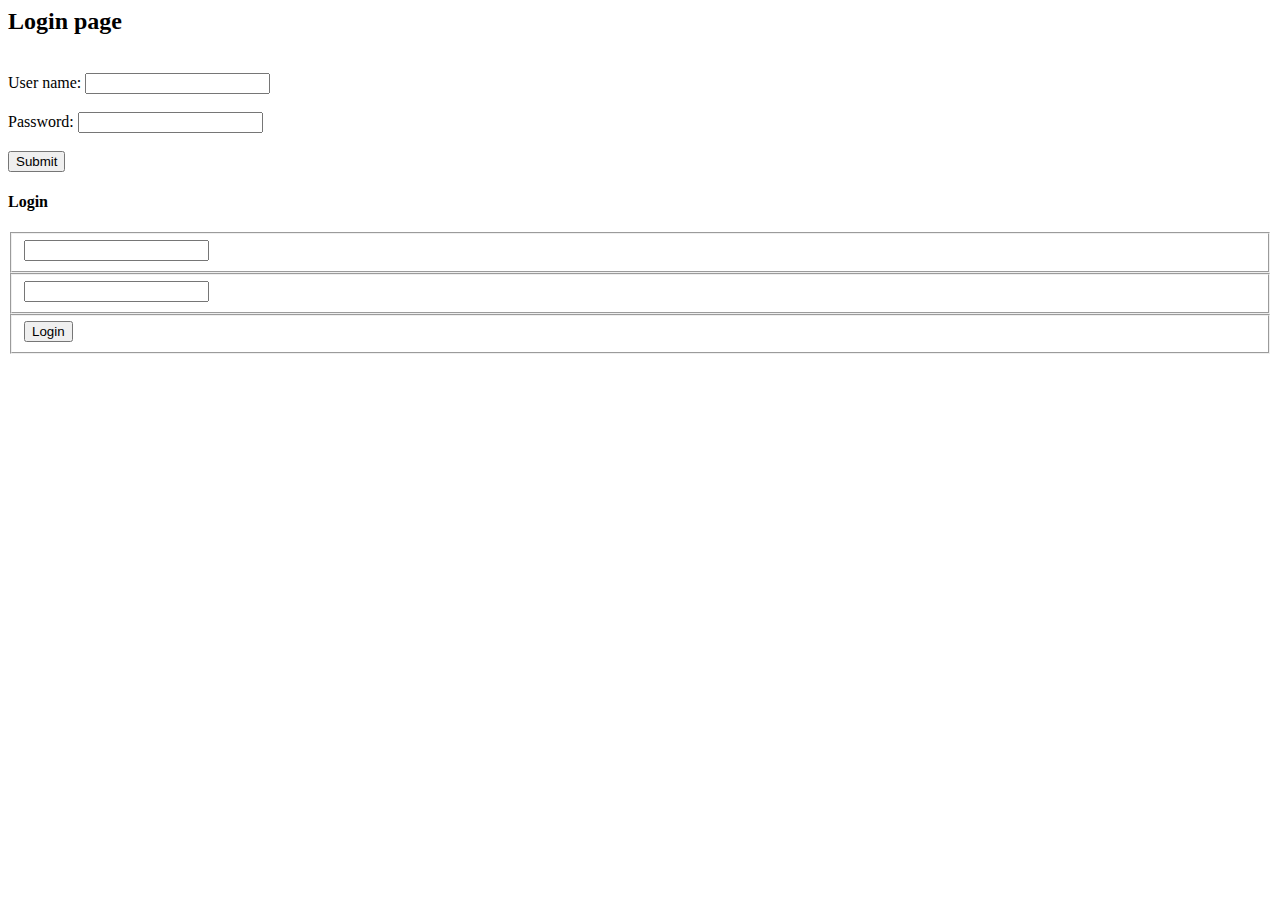
==== src/main/webapp/login.html @ 87837358 "Add some initial files." ====
<html>
<head>
	<meta http-equiv="Content-Type" content="text/html; charset=UTF-8">
	<title>Login</title>
	<link rel="stylesheet" type="text/css" href="/TMS/webjars/bootstrap/3.3.6/css/bootstrap.min.css" />
    <script type="text/javascript" src="/TMS/webjars/angularjs/1.5.0/angular.min.js"></script>
    <script type="text/javascript" src="js/app.js"></script>
    
</head>
<body>

	<h2>Login page</h2>

	<form action="login" method="get">
		<br>
		User name: <input type="text" name="userName" /> <br> <br>
		Password: <input type="password" name="userPassword" /> <br> <br>
		<input type="submit" />
	</form>
	
	<section ng-app="loginApp">
	
	<form name="loginForm" ng-controller="LoginController as loginCtrl" ng-submit="loginForm.$valid && loginCtrl.sendLoginRequest()" novalidate>
		<h4>Login</h4>
	
		<fieldset class="form-group">
		  <input type="text" ng-model="loginCtrl.user.userName" class="form-control" title="Username" required />
		</fieldset>
		<fieldset class="form-group">
		  <input ng-model="loginCtrl.user.userPassword" type="password" class="form-control" title="Password" required />
		</fieldset>
		<fieldset class="form-group">
		  <input type="submit" class="btn btn-primary pull-right" value="Login" />
		</fieldset>
	</form>
	
	</section>
	
</body>
</html>
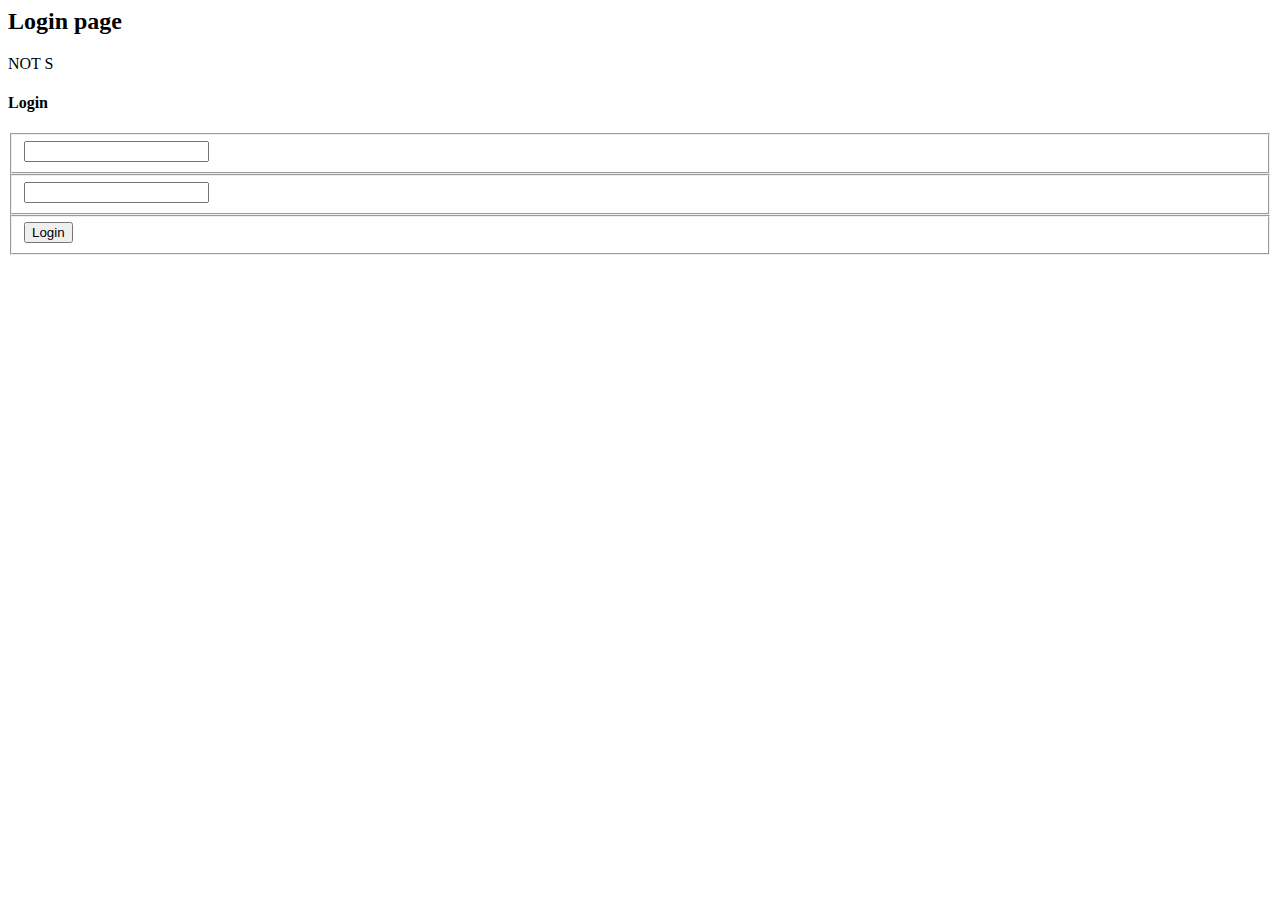
==== commit f49db3a8: "Login filter added" ====
--- a/src/main/webapp/login.html
+++ b/src/main/webapp/login.html
@@ -3,38 +3,29 @@
 	<meta http-equiv="Content-Type" content="text/html; charset=UTF-8">
 	<title>Login</title>
 	<link rel="stylesheet" type="text/css" href="/TMS/webjars/bootstrap/3.3.6/css/bootstrap.min.css" />
-    <script type="text/javascript" src="/TMS/webjars/angularjs/1.5.0/angular.min.js"></script>
+	<script type="text/javascript" src="/TMS/webjars/angularjs/1.5.0/angular.min.js"></script>
     <script type="text/javascript" src="js/app.js"></script>
     
 </head>
 <body>
 
 	<h2>Login page</h2>
-
-	<form action="login" method="get">
-		<br>
-		User name: <input type="text" name="userName" /> <br> <br>
-		Password: <input type="password" name="userPassword" /> <br> <br>
-		<input type="submit" />
-	</form>
-	
 	<section ng-app="loginApp">
-	
-	<form name="loginForm" ng-controller="LoginController as loginCtrl" ng-submit="loginForm.$valid && loginCtrl.sendLoginRequest()" novalidate>
+	<form name="loginForm" ng-controller="LoginController as loginCtrl" ng-submit="loginCtrl.sendLoginRequest()">
+		<div ng-show="loginCtrl.unsuccessful">NOT S</div>
 		<h4>Login</h4>
-	
+		
 		<fieldset class="form-group">
-		  <input type="text" ng-model="loginCtrl.user.userName" class="form-control" title="Username" required />
+		  <input type="text" class="form-control" title="Username" ng-model="loginCtrl.user.username" required />
 		</fieldset>
 		<fieldset class="form-group">
-		  <input ng-model="loginCtrl.user.userPassword" type="password" class="form-control" title="Password" required />
+		  <input type="password" class="form-control" title="Password" ng-model="loginCtrl.user.password" required />
 		</fieldset>
 		<fieldset class="form-group">
 		  <input type="submit" class="btn btn-primary pull-right" value="Login" />
 		</fieldset>
+		
 	</form>
-	
 	</section>
-	
 </body>
 </html>
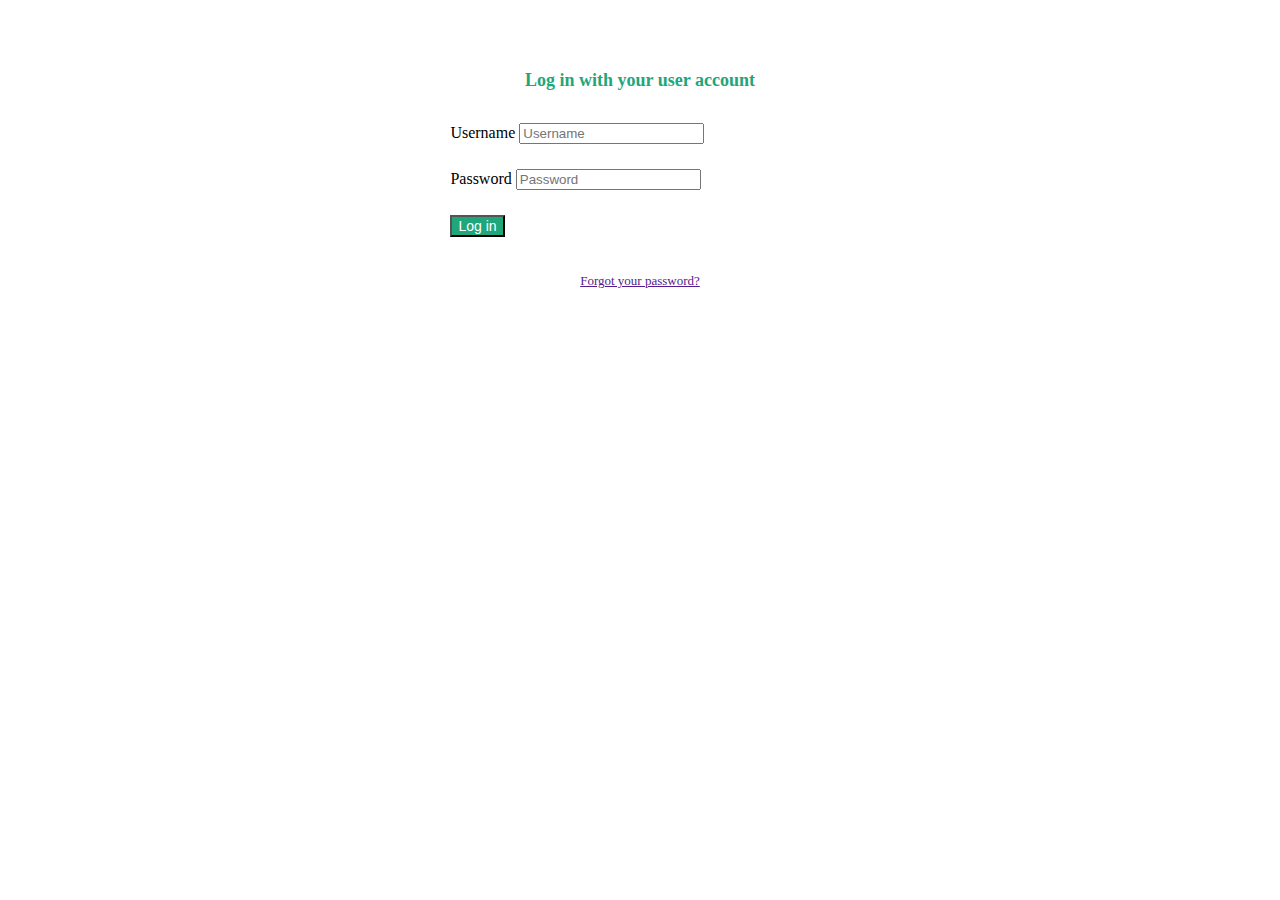
==== commit cb07d487: "Some frontend added + 404 error page" ====
--- a/src/main/webapp/login.html
+++ b/src/main/webapp/login.html
@@ -3,29 +3,36 @@
 	<meta http-equiv="Content-Type" content="text/html; charset=UTF-8">
 	<title>Login</title>
 	<link rel="stylesheet" type="text/css" href="/TMS/webjars/bootstrap/3.3.6/css/bootstrap.min.css" />
+	<link rel="stylesheet" type="text/css" href="css/form.css" />
 	<script type="text/javascript" src="/TMS/webjars/angularjs/1.5.0/angular.min.js"></script>
-    <script type="text/javascript" src="js/app.js"></script>
+    <script type="text/javascript" src="js/login.js"></script>
     
 </head>
 <body>
-
-	<h2>Login page</h2>
-	<section ng-app="loginApp">
-	<form name="loginForm" ng-controller="LoginController as loginCtrl" ng-submit="loginCtrl.sendLoginRequest()">
-		<div ng-show="loginCtrl.unsuccessful">NOT S</div>
-		<h4>Login</h4>
-		
-		<fieldset class="form-group">
-		  <input type="text" class="form-control" title="Username" ng-model="loginCtrl.user.username" required />
-		</fieldset>
-		<fieldset class="form-group">
-		  <input type="password" class="form-control" title="Password" ng-model="loginCtrl.user.password" required />
-		</fieldset>
-		<fieldset class="form-group">
-		  <input type="submit" class="btn btn-primary pull-right" value="Login" />
-		</fieldset>
-		
-	</form>
+	
+	<section id="login" ng-app="loginApp">
+    <div class="container">
+    	<div class="row">
+    	    <div class="col-xs-12">
+        	    <div class="form-wrap">
+                <h1>Log in with your user account</h1>
+                    <form id="login-form"  name="loginForm" ng-controller="LoginController as loginCtrl" ng-submit="loginCtrl.sendLoginRequest()">
+                        <div class="form-group">
+                            <label for="username" class="sr-only">Username</label>
+                            <input type="text" name="username" id="email" class="form-control" placeholder="Username" ng-model="loginCtrl.user.username" required>
+                        </div>
+                        <div class="form-group">
+                            <label for="key" class="sr-only">Password</label>
+                            <input type="password" name="key" id="key" 	class="form-control" placeholder="Password" ng-model="loginCtrl.user.password" required >
+                        </div>
+                        <input type="submit" id="btn-login" class="btn btn-custom btn-lg btn-block" value="Log in">
+                    </form>
+                    <a href="" class="forget" data-toggle="modal" data-target=".forget-modal">Forgot your password?</a>
+        	    </div>
+    		</div> <!-- /.col-xs-12 -->
+    	</div> <!-- /.row -->
+    </div> <!-- /.container -->
 	</section>
+	
 </body>
 </html>
--- a/src/main/webapp/css/form.css
+++ b/src/main/webapp/css/form.css
@@ -0,0 +1,77 @@
+@CHARSET "UTF-8";
+/*    --------------------------------------------------
+	:: Login Section
+	-------------------------------------------------- */
+#login {
+    padding-top: 50px
+}
+#login .form-wrap {
+    width: 30%;
+    margin: 0 auto;
+}
+#login h1 {
+    color: #1fa67b;
+    font-size: 18px;
+    text-align: center;
+    font-weight: bold;
+    padding-bottom: 20px;
+}
+#login .form-group {
+    margin-bottom: 25px;
+}
+#login .checkbox {
+    margin-bottom: 20px;
+    position: relative;
+    -webkit-user-select: none;
+    -moz-user-select: none;
+    -ms-user-select: none;
+    -o-user-select: none;
+    user-select: none;
+}
+#login .checkbox.show:before {
+    content: '\e013';
+    color: #1fa67b;
+    font-size: 17px;
+    margin: 1px 0 0 3px;
+    position: absolute;
+    pointer-events: none;
+    font-family: 'Glyphicons Halflings';
+}
+#login .checkbox .character-checkbox {
+    width: 25px;
+    height: 25px;
+    cursor: pointer;
+    border-radius: 3px;
+    border: 1px solid #ccc;
+    vertical-align: middle;
+    display: inline-block;
+}
+#login .checkbox .label {
+    color: #6d6d6d;
+    font-size: 13px;
+    font-weight: normal;
+}
+#login .btn.btn-custom {
+    font-size: 14px;
+	margin-bottom: 20px;
+}
+#login .forget {
+    font-size: 13px;
+	text-align: center;
+	display: block;
+}
+
+/*    --------------------------------------------------
+	:: Inputs & Buttons
+	-------------------------------------------------- */
+.form-control {
+    color: #212121;
+}
+.btn-custom {
+    color: #fff;
+	background-color: #1fa67b;
+}
+.btn-custom:hover,
+.btn-custom:focus {
+    color: #fff;
+}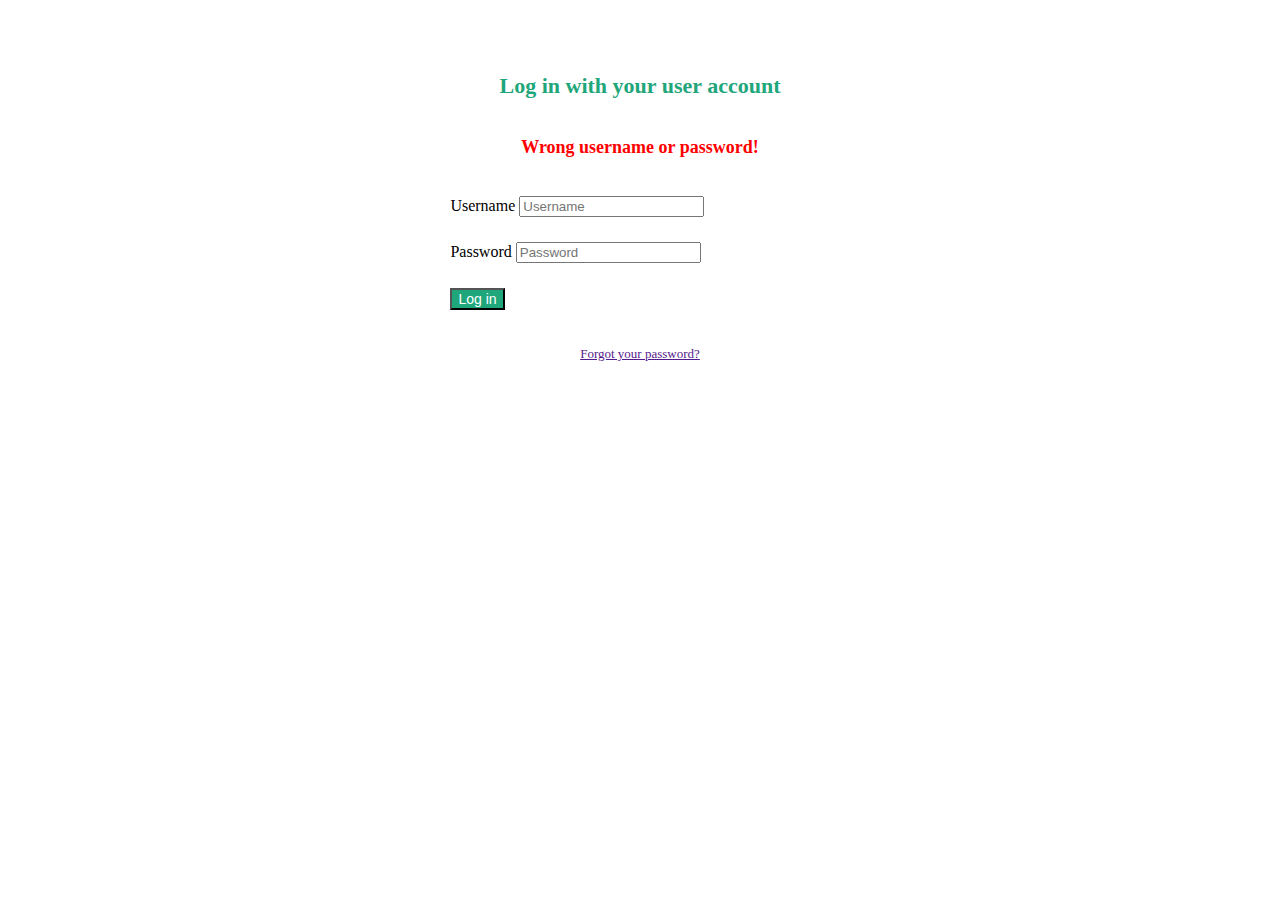
==== commit 68e0b381: "Login error added" ====
--- a/src/main/webapp/login.html
+++ b/src/main/webapp/login.html
@@ -1,38 +1,54 @@
 <html>
 <head>
-	<meta http-equiv="Content-Type" content="text/html; charset=UTF-8">
-	<title>Login</title>
-	<link rel="stylesheet" type="text/css" href="/TMS/webjars/bootstrap/3.3.6/css/bootstrap.min.css" />
-	<link rel="stylesheet" type="text/css" href="css/form.css" />
-	<script type="text/javascript" src="/TMS/webjars/angularjs/1.5.0/angular.min.js"></script>
-    <script type="text/javascript" src="js/login.js"></script>
-    
+<meta http-equiv="Content-Type" content="text/html; charset=UTF-8">
+<title>Login</title>
+<link rel="stylesheet" type="text/css"
+	href="/TMS/webjars/bootstrap/3.3.6/css/bootstrap.min.css" />
+<link rel="stylesheet" type="text/css" href="css/form.css" />
+<script type="text/javascript"
+	src="/TMS/webjars/angularjs/1.5.0/angular.min.js"></script>
+<script type="text/javascript" src="js/login.js"></script>
+<script type="text/javascript" src="js/sjcl.js"></script>
 </head>
 <body>
-	
-	<section id="login" ng-app="loginApp">
-    <div class="container">
-    	<div class="row">
-    	    <div class="col-xs-12">
-        	    <div class="form-wrap">
-                <h1>Log in with your user account</h1>
-                    <form id="login-form"  name="loginForm" ng-controller="LoginController as loginCtrl" ng-submit="loginCtrl.sendLoginRequest()">
-                        <div class="form-group">
-                            <label for="username" class="sr-only">Username</label>
-                            <input type="text" name="username" id="email" class="form-control" placeholder="Username" ng-model="loginCtrl.user.username" required>
-                        </div>
-                        <div class="form-group">
-                            <label for="key" class="sr-only">Password</label>
-                            <input type="password" name="key" id="key" 	class="form-control" placeholder="Password" ng-model="loginCtrl.user.password" required >
-                        </div>
-                        <input type="submit" id="btn-login" class="btn btn-custom btn-lg btn-block" value="Log in">
-                    </form>
-                    <a href="" class="forget" data-toggle="modal" data-target=".forget-modal">Forgot your password?</a>
-        	    </div>
-    		</div> <!-- /.col-xs-12 -->
-    	</div> <!-- /.row -->
-    </div> <!-- /.container -->
+
+	<section id="form" ng-app="loginApp">
+		<div class="container">
+			<div class="row">
+				<div class="col-xs-12">
+					<div class="form-wrap">
+						<h1>Log in with your user account</h1>
+						<form id="login-form" name="loginForm"
+							ng-controller="LoginController as loginCtrl"
+							ng-submit="loginCtrl.sendLoginRequest()">
+							<div class="error" ng-show="loginError">
+								<p>Wrong username or password!</p> 
+							</div>
+							<div class="form-group">
+								<label for="username" class="sr-only">Username</label> <input
+									type="text" name="username" id="username" class="form-control"
+									placeholder="Username" ng-model="loginCtrl.user.username"
+									required>
+							</div>
+							<div class="form-group">
+								<label for="key" class="sr-only">Password</label> <input
+									type="password" name="password" id="pass" class="form-control"
+									placeholder="Password" ng-model="loginCtrl.user.password"
+									required>
+							</div>
+							<input type="submit" id="btn-login"
+								class="btn btn-custom btn-lg btn-block" value="Log in">
+						</form>
+						<a href="" class="forget" data-toggle="modal"
+							data-target=".forget-modal">Forgot your password?</a>
+					</div>
+				</div>
+				<!-- /.col-xs-12 -->
+			</div>
+			<!-- /.row -->
+		</div>
+		<!-- /.container -->
 	</section>
-	
+
 </body>
 </html>
--- a/src/main/webapp/css/form.css
+++ b/src/main/webapp/css/form.css
@@ -1,25 +1,32 @@
 @CHARSET "UTF-8";
 /*    --------------------------------------------------
-	:: Login Section
+	:: Form Section
 	-------------------------------------------------- */
-#login {
+#form {
     padding-top: 50px
 }
-#login .form-wrap {
+#form .form-wrap {
     width: 30%;
     margin: 0 auto;
 }
-#login h1 {
+#form h1 {
     color: #1fa67b;
+    font-size: 22px;
+    text-align: center;
+    font-weight: bold;
+    padding-bottom: 20px;
+}
+#form .error {
+	color: red;
     font-size: 18px;
     text-align: center;
     font-weight: bold;
     padding-bottom: 20px;
 }
-#login .form-group {
+#form .form-group {
     margin-bottom: 25px;
 }
-#login .checkbox {
+#form .checkbox {
     margin-bottom: 20px;
     position: relative;
     -webkit-user-select: none;
@@ -28,7 +35,7 @@
     -o-user-select: none;
     user-select: none;
 }
-#login .checkbox.show:before {
+#form .checkbox.show:before {
     content: '\e013';
     color: #1fa67b;
     font-size: 17px;
@@ -37,7 +44,7 @@
     pointer-events: none;
     font-family: 'Glyphicons Halflings';
 }
-#login .checkbox .character-checkbox {
+#form .checkbox .character-checkbox {
     width: 25px;
     height: 25px;
     cursor: pointer;
@@ -46,19 +53,27 @@
     vertical-align: middle;
     display: inline-block;
 }
-#login .checkbox .label {
+#form .checkbox .label {
     color: #6d6d6d;
     font-size: 13px;
     font-weight: normal;
 }
-#login .btn.btn-custom {
+#form .btn.btn-custom {
     font-size: 14px;
 	margin-bottom: 20px;
 }
-#login .forget {
+#form .forget {
     font-size: 13px;
 	text-align: center;
 	display: block;
+}
+
+.ng-invalid.ng-dirty {
+	border-color: #FA787E;
+}
+
+.ng-valid.ng-dirty {
+	border-color: #78FA89;
 }
 
 /*    --------------------------------------------------
